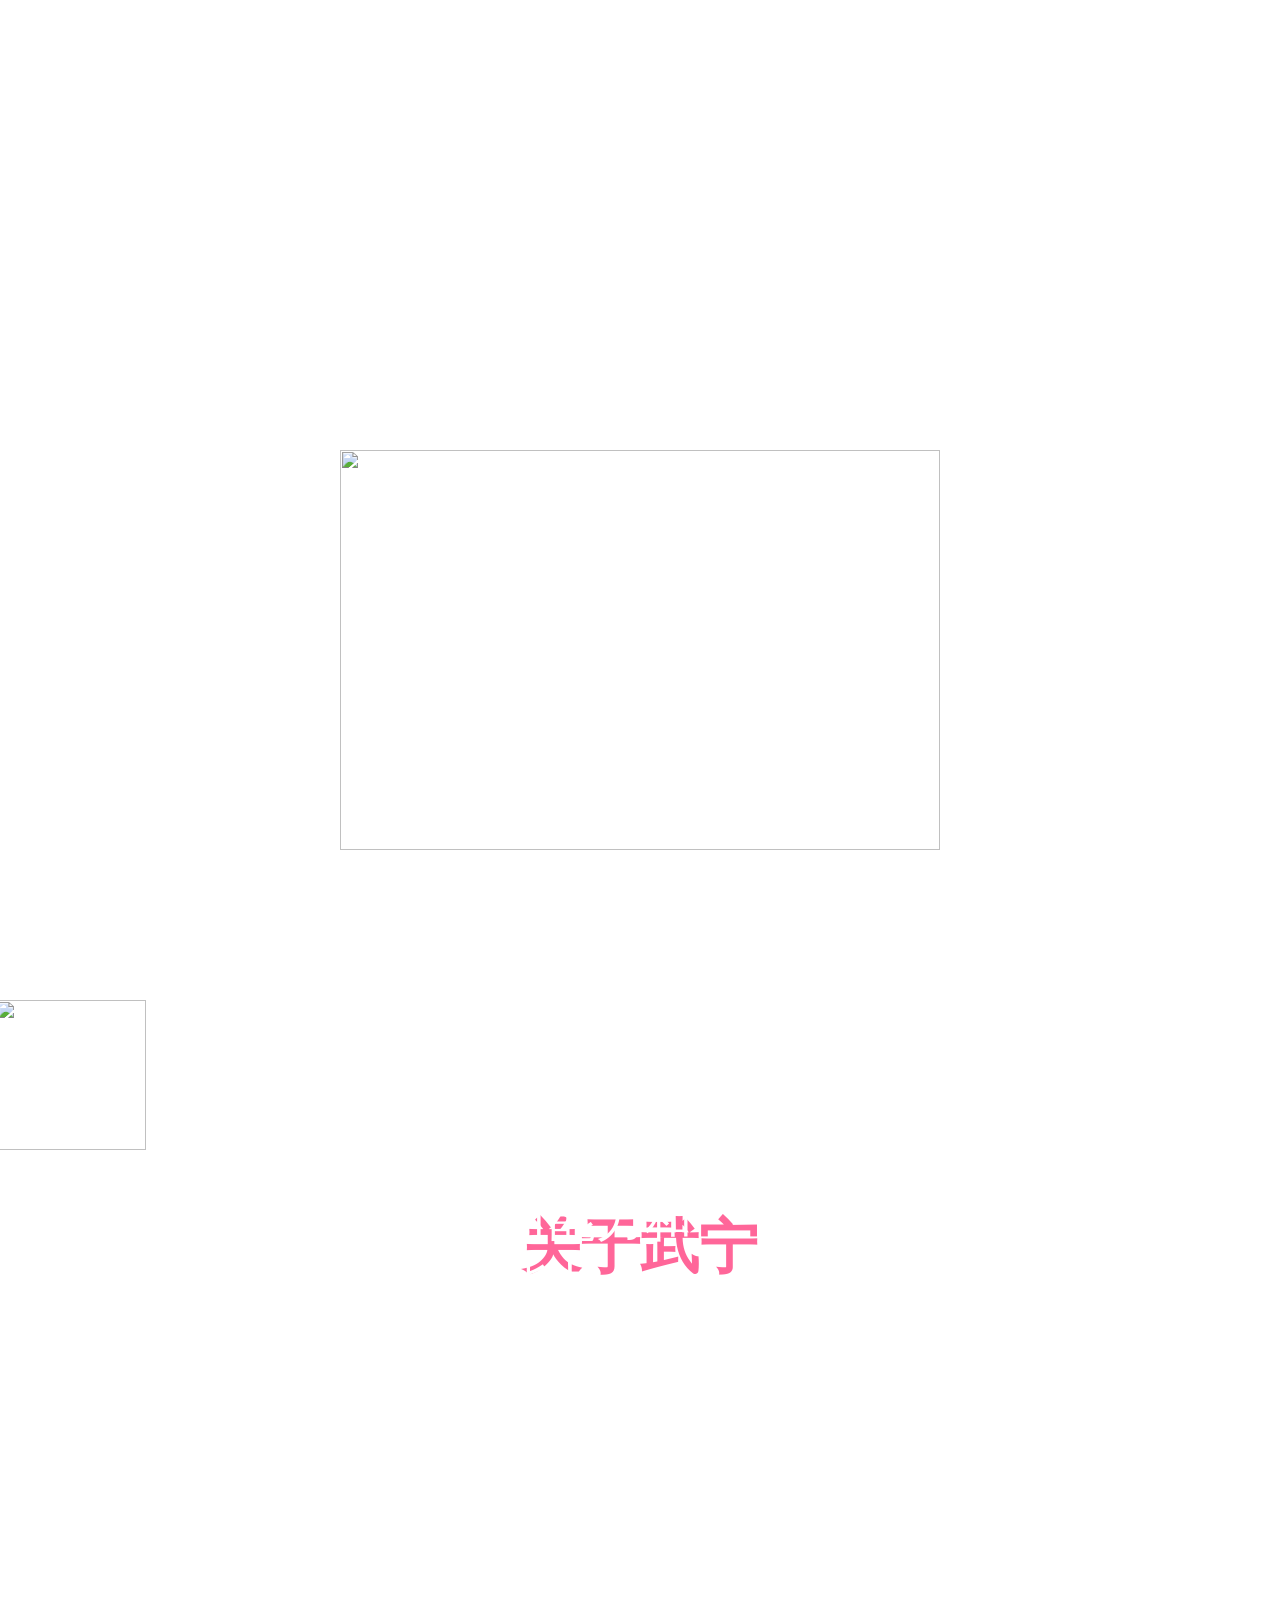
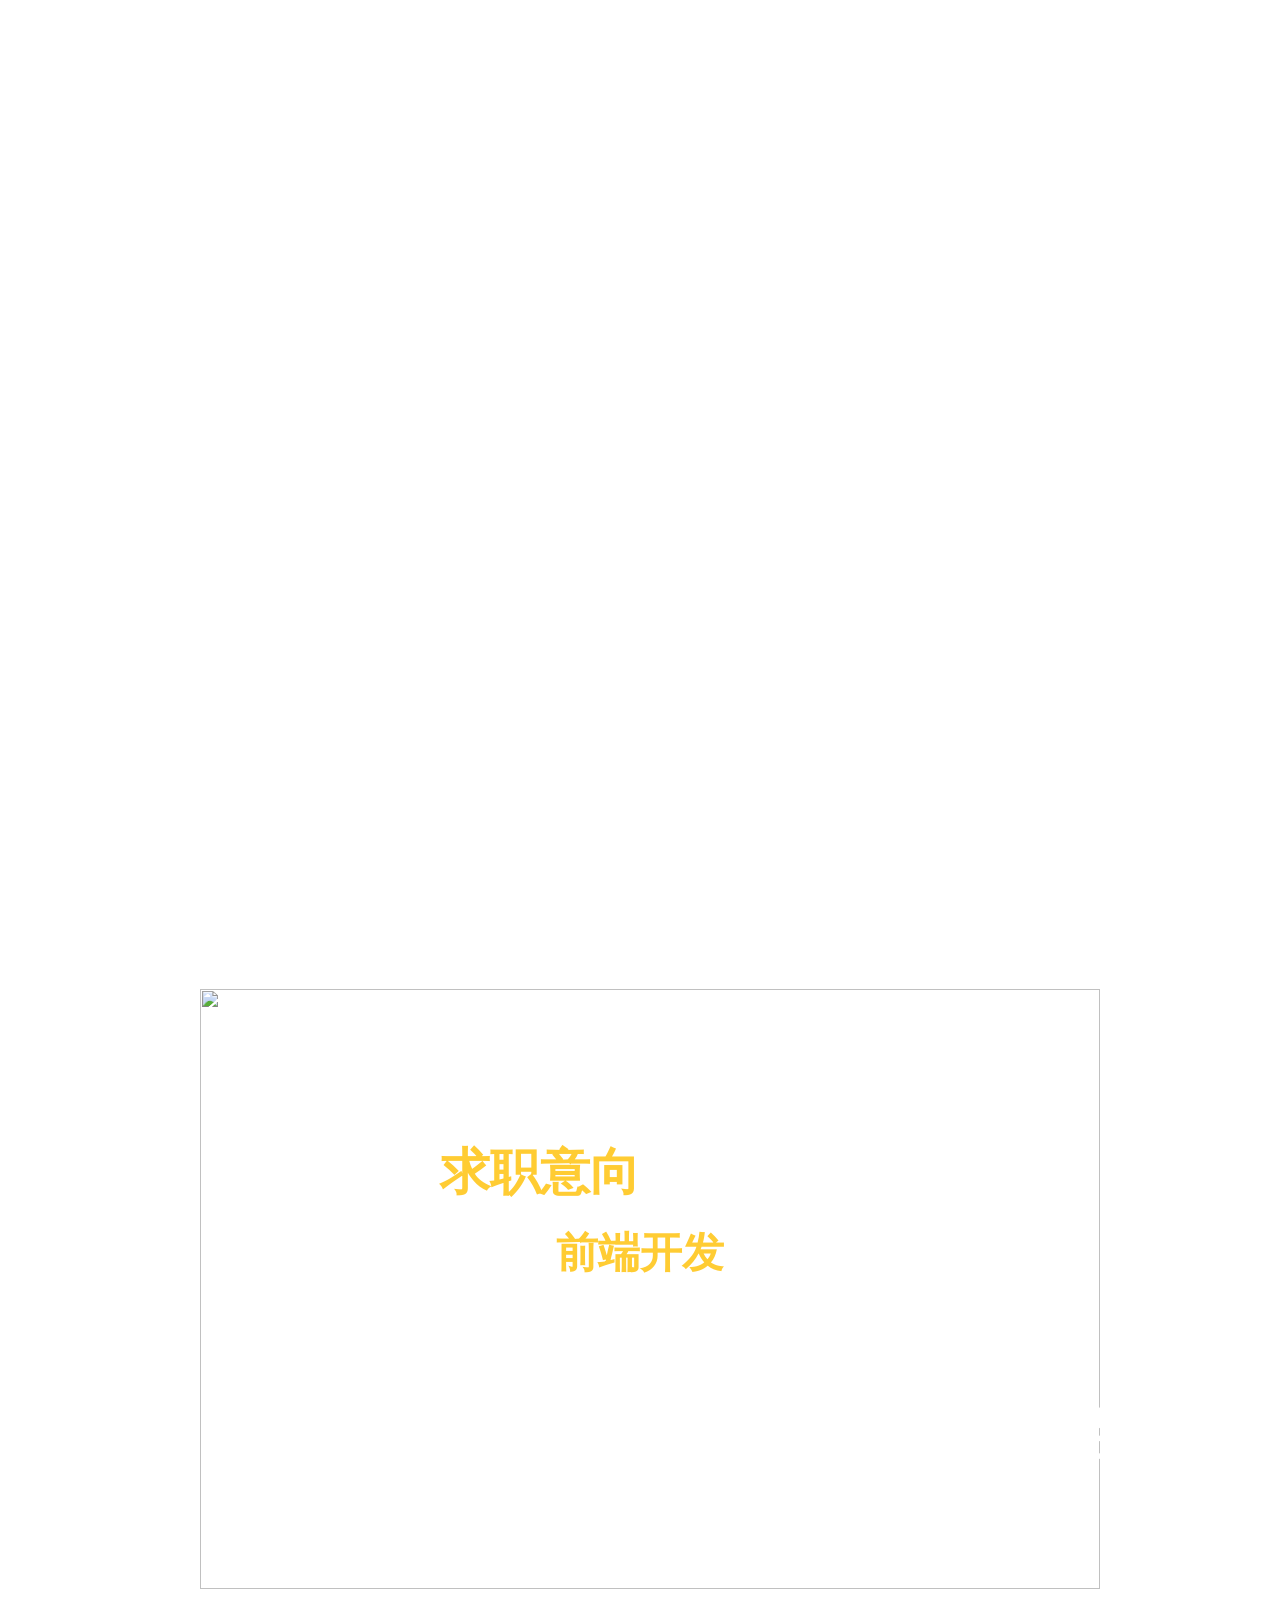
==== index-p.html @ 6ea8a187 "creat phone" ====
<!DOCTYPE html PUBLIC "-//W3C//DTD XHTML 1.0 Transitional//EN" "http://www.w3.org/TR/xhtml1/DTD/xhtml1-transitional.dtd">
<html xmlns="http://www.w3.org/1999/xhtml">
<head>
<meta http-equiv="Content-Type" content="text/html; charset=utf-8" />
<title>Resume-Wineki</title>
<link rel="stylesheet" href="css/jquery.fullPage.css">
<style>
body{color:#333;font-family:"Lucida Grande","Lucida Sans Unicode",Helvetica,Arial,Verdana,sans-serif}
#menu { margin: 0; padding: 0; position: fixed; left: 10px; top: 10px; list-style-type: none; z-index: 70;}
#menu li { float: left; margin:  0 10px 0 0; font-size: 14px;}
#menu a { float: left; padding: 10px 20px; background-color: #fff; color: #333; text-decoration: none;}
img{width:100px;height:100px;}
highlight{color:#3F9;}
#menu .active a { color: #fff; background-color: #333;}
.section { text-align: center; font: 50px "Microsoft Yahei"; color: #fff;}
.section a{text-decoration:none;}
.section0  p{position: relative; left: -120%; font-size:60px; color:#F69;}
.section0 .sun{postion:absolute; left:-45%; bottom:-100%;}
.section0 .sun img{height:400px;width:600px;}
.section0 .huojian{position:relative; left:-60%; bottom:-20%}
.section0 .huojian img{height:150px; width:150px;}
.section1  p{position: relative; top:700%; font:44px "Microsoft Yahei"; color: #fff; }
.section1  div{position:relative;}
.section1 .connect{padding-left:60px; padding-right:60px;height:300px; width:900px;top:-120%; left:-120%;}
.section1 .connect img{height:40px; width:40px; vertical-align:text-bottom;}
.section1 .informat{padding-left:60px; padding-right:60px;height:250px; width:800px;position:relative; top:-190%; left:-100% }
.section1 .informat img{height:30px; width:30px;vertical-align:text-bottom;}
.section1 .girl{ postion:absolute; left:800px; top:35%;}
.section1 .girl img{height:500px; width:300px;}
.section1 .niu{position:relative; top: 120%; left:-45%;}
.section1 .niu img{height:150px; width:150px;}
.section2 .blackbord{margin:0 auto; height:500px; width:800px; position:relative; top:0%;}
.section2 .blackbord img{height:800px; width:800px;}
.section2  p{position: absolute; left: 0%; bottom:-10%;}
.section2  h3{position:relative; top:-110%; left:-50%; font-size:50px;}
.section2  h5{position:relative; top:-120%; left:0%;}
.section2 .hend{position:relative; left:-150%; top:-10%;}
.section2 .hend img{position:relative; height:200px;width:200px;}
.section2 .words{position:relative; float:left; right:-150%; top:-30%;}
.section2 .words img{position:relative; height:300px; width:600px;}	
.section2 .heiban{position:relative; top:30%; left:-5%;}
.section2 .heiban img{height:600px; width:900px;}
.section3  p{font-size:50px; font-weight:bold; display:none}
.section3  img{display:none; height:500px; width:500px;}
.section3  h3{position:relative; right:-120%;}
.section3 .dola p{color:#F3C; position:absolute; left:600px; top:1200px;}
.section3 .hzp p{color:#39F; position:absolute; left:130px; top:250px;}
.section3 .eluosi p{color:#96C; position:absolute; left:300px; top:700px;}
.section4  p{position: relative; bottom: -120%;}
.section4 .superman{position:relative; left:40%;top:70%;}
.section4 .superman img{height:200px; width:300px;}
.section4 .php{position:relative; top:-65%; left:-80%; height:500px; width:300px;}
.section4 .php p{font-size:36px;background-color:#6F9;color:#000;}
.section4 .dadou{position:relative; top:-90%; left:150%;height:400px; width:300px;}
.section4 .dadou p{font-size:36px;background-color:#C9F;color:#000;}
.section4 .eluosib{position:relative; top:-65%; left:-80%;height:500px; width:300px;}
.section4 .eluosib p{font-size:36px;background-color:#F96;color:#000;}
.section5  p{position: relative; left: -120%;}
.section5 .abl img{height:700px; width:0px;}
.section5 .abl{position:relative; left:450px; top:250px;}
.section5 .ablw{position:relative; left:-60%; top:-20%;; width:800px; height:600px;}
.section5 .ablw p{font-size:40px;}
.srction6 .lufei{height:500px; width:400px;position:relative; top:-20px; left:0px;}
.section6 .sel{height:500px; width:400px;position:absolute; top:60%; left:300px;}
.section6 .lufei img{height:500px; width:400px; display:none; position:relative; top:-50px; left:0px;}
.section6 .xuanyan img{height:500px; width:400px; position:relative; top:0px; left:50px;}
.section6  p{position: relative; bottom: -120%; font-size:48px;}
.bBox { height:2000px;}
</style>
<link href="css/style.css" type="text/css" rel="stylesheet">
<script src="js/jquery-1.8.3.min.js"></script>
<script src="js/jquery-ui-1.10.3.min.js"></script>
<script src="js/jquery.fullPage.min.js"></script>
<script src="js/main-p.js"></script>
</head>
<body>
<div id="ind">
    <div class="section section0" id="info">
        <h1>为前端发烧...</h1>
        <p>我来了！！！<img src="images/Wineki.jpg"></p>
        <div class="sun"><img src="images/sun.png"></div>
        <div class="huojian" id="huojian"><img src="images/huojian.png"></div>
	</div>
    <div class="section section1" id="info">
    	<div class="niu" id="niu"><img src="images/niu.png"></div>
        <h3 style="position:relative; left:0%; top:-10%; color:#F69;">关于武宁</h3>
      <!--  <h6 style="position:relative; left:10%;top:-10%;">Wineki</h6>-->
        <div id="connect" class="connect">
            <p><img src="images/portfolio.png">电话：186-1139-9041 </p>
            <p><a href="wuning_aiali@163.com"><img src="images/mail.png"></a>邮箱：<a href="wuning_aiali@163.com">wuning_aiali@163.com</a></p>
            <p><a href="http://blog.csdn.net/u014426752"><img src="images/rss.png"></a>个人博客：<a href="http://blog.csdn.net/u014426752">http://blog.csdn.net/u014426752</a></p>
            <p><a href="https://github.com/Wineki"><img src="images/link.png"></a>gitbuh主页：<a href="https://github.com/Wineki">https://github.com/Wineki</a></p>
      	</div>
        <div class="girl"><img src="images/girl.png"></div>
        <div id="informat" class="informat">
        	<p><img src="images/male_user.png">现居：北京</p>
            <p><img src="images/red_heart.png">年龄：22 </p>
            <p><img src="images/back.png">民族：汉</p>
            <p><img src="images/computer.png">毕业院系：<a href="http://www.neau.edu.cn/">东北农业大学/计算机专业</a></p>
        </div>
	</div>
     <div class="section section2" id="job">
     	<div class="blackbord" style="text-align:center">
        
        <div class="heiban"><img src="images/heiban.jpg"></div>
        <div class="words"><img src="images/2.png"></div>
        <div class="hend"><img src="images/shou.png"></div>
        <h3 style="position:relative;bottom:0%;color:#FC3;">求职意向</h3>
        <h5 style="color:#FC3;">前端开发</h5>
        </div>
	</div>
    <div class="section section3" id="exp">
    
        <h3 style="color:#2ECBC4; position:absolute; top:0%; left:30%">我的作品</h3>
        <div class="dibiao1" style="position:absolute; left:100px; top:10px;"><a href="http://cosmetics.ifeng.com/weixin/play?from=groupmessage&isappinstalled=0"><img src="images/tubiao1.png"></a></div>
        <div class="hzp"><p><a href="http://cosmetics.ifeng.com/weixin/play?from=groupmessage&isappinstalled=0">微信化妆品小游戏开发</a></p></div>
        <div class="dibiao2" style="position:absolute; left:600px; top:1000px;"><a href="others/Doraemon.html"><img src="images/tubiao2.png"></a></div>
        <div class="dola"><p><a href="others/Doraemon.html">CSS Doraemon</a></p></div>
        <div class="dibiao3" style="position:absolute; left:400px; top:500px;"><a href="others/eluosi.html"><img src="images/tubiao3.png"></a></div>
        <div class="eluosi"><p><a href="others/eluosi.html">俄罗斯方块</a></p></div>
	</div>
    <div class="section section4" id="exp">
        <h3 style="position:relative; top:0%; left:0%;">项目经历</h3>
    	<div class="superman"><img src="images/girl2.png"></div>
        <div class="php"><p>凤凰网PHP组开发
独立开发一个手机端微信的时尚游戏项目（沿用“别踩白块儿”游戏），负责编写项目中前端逻辑，用js编写整个游戏，并上线推广。
修改产品提出的更改“化妆品库”界面以及后端调用数据库的相关需求，更改后台登陆界面。优化数据库查询时间，为数据库查询建立索引。查询数据库中的数据，完成产品提出的统计需求。</p></div>
		<div class="dadou"><p>大豆基因数据挖掘
将化学实验室中对大豆基因研究的成果以及实验室发表的280篇大豆科研结果通过tees以及textpresso软件搭建研究环境，对数据进行整理统计，将数据放入数据库中，通过配置服务器（对服务器的端口进行监听测试，以及服务器网络间数据传输，对服务器的并发访问次数，访问时间，访问具体路径，访问完成数，失败数，以及发送数据量的测试等，搭建网站，对网页中的相关bug进行测试。</p></div>
		<div class="eluosib"><p>俄罗斯方块
用js编写俄罗斯方块小游戏，通过js dom创建节点，并用具体的方法控制方块下落的方向速度等。</p></div>
	</div>
    <div class="section section5" id="abl">
        <h3 style="position:relative; top:15%; font-size:60px;">专业技能</h3>
        <div class="abl"><img src="images/diannao.png"></div>
        <div class="ablw"><p>熟悉HTML语言，能较熟练运用js，js dom，了解jQuery框架，熟悉css+div布局，css，实现页面特效和用户交互体验，简单了解css3以及HTML5。会使用Dreamwaver进行前端开发，会使用firebug进行调试。有一定的前端开发经验。
熟悉C语言以及基本数据结构知识,可以用C语言实现数据结构中栈，队列的线性存储方式以及链式存储方式，以及进行二叉树的遍历。可以用C语言或C++编写简单的算法，如排序（包括快速排序，归并排序，插入排序，选择排序，冒泡排序等），二分查找，以及最短路径等。
计算机网络：了解TCP/IP协议的相关内容，以及IP地址，默认网关，子网掩码等相关知识。
数据库：了解简单的数据库增删改查操作。</p></div>
	</div>
    <div class="section section6" id="info">
        <h1>我不怕千万人阻挡，我只怕自己投降</h1>
        <div class="lufei"><img src="images/lufei.jpg"></div>
        <div class="sel"><p>较强的学习能力和适应能力</p>
        <p>有良好的沟通能力</p>
        <p>善于团队合作，踏实肯干！</p></div>
	</div>
</div>
<script src="js/main2-p.js"></script>
</body>
</html>
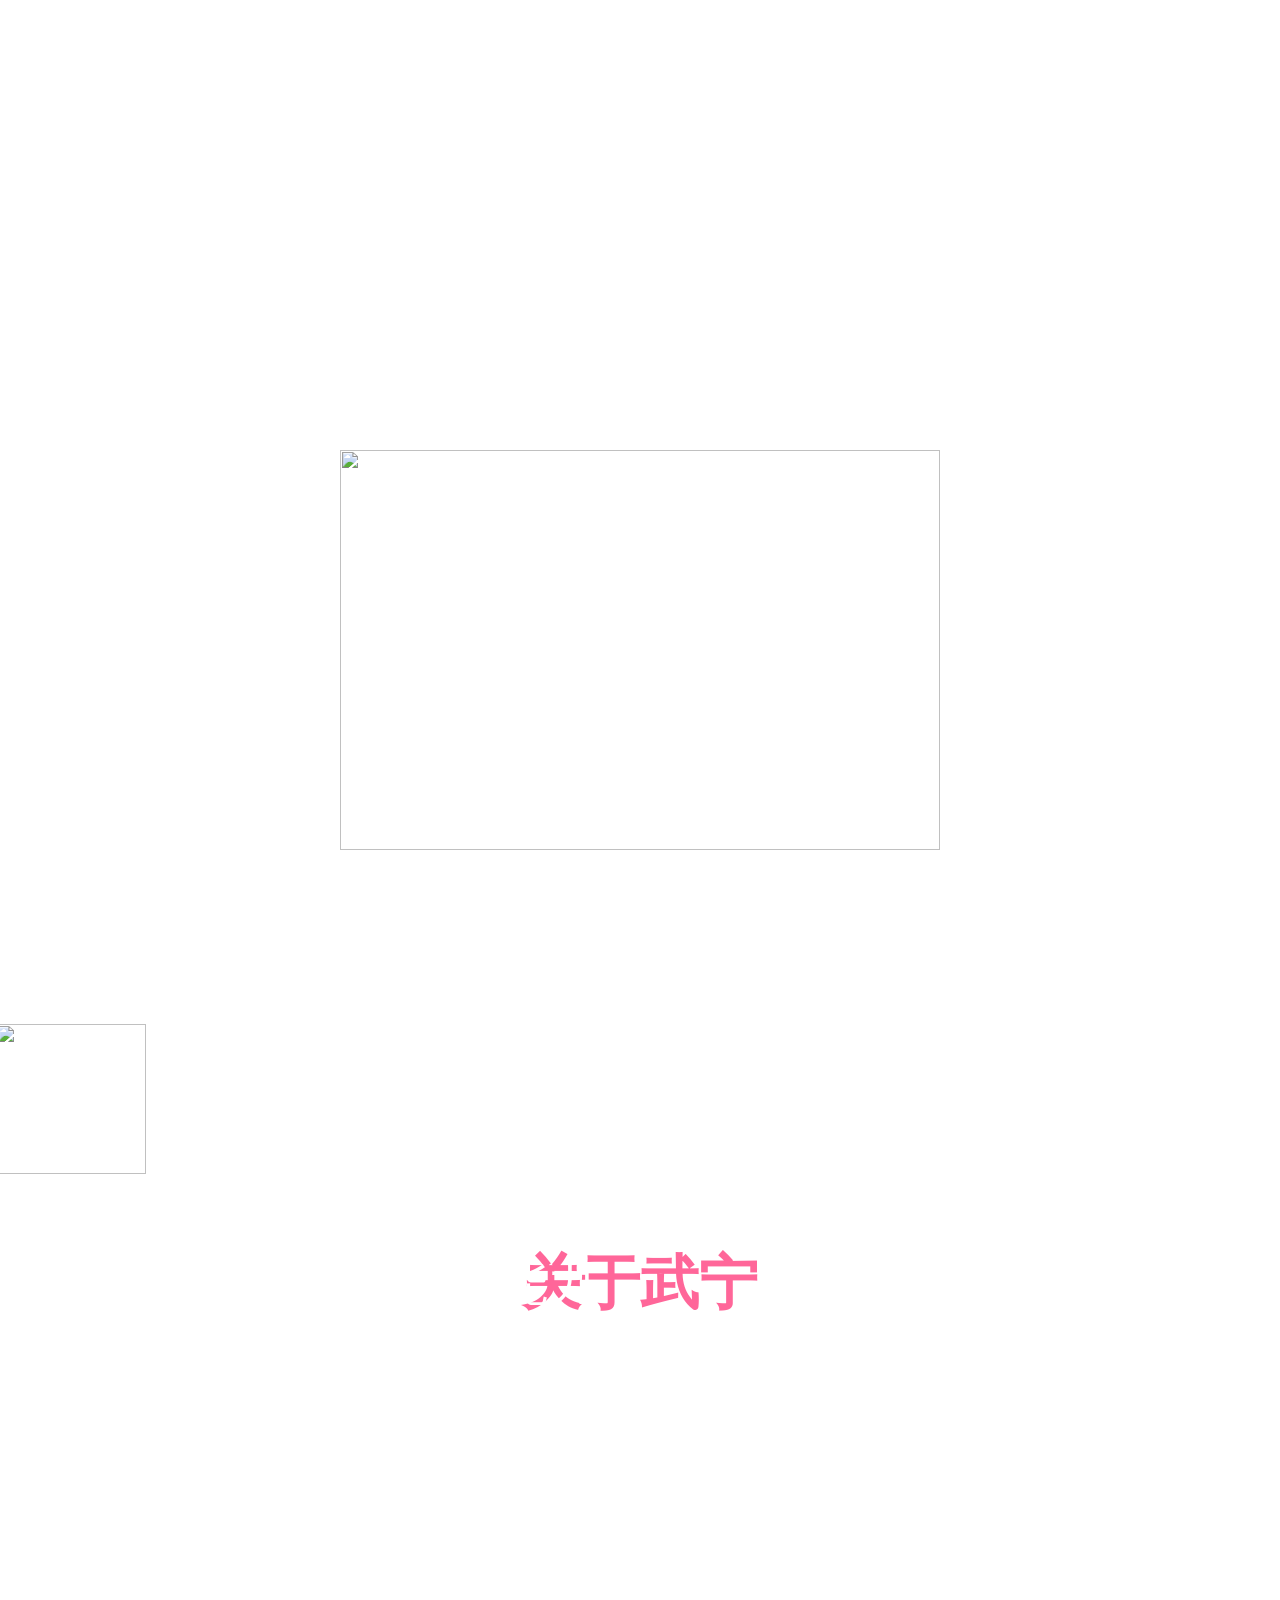
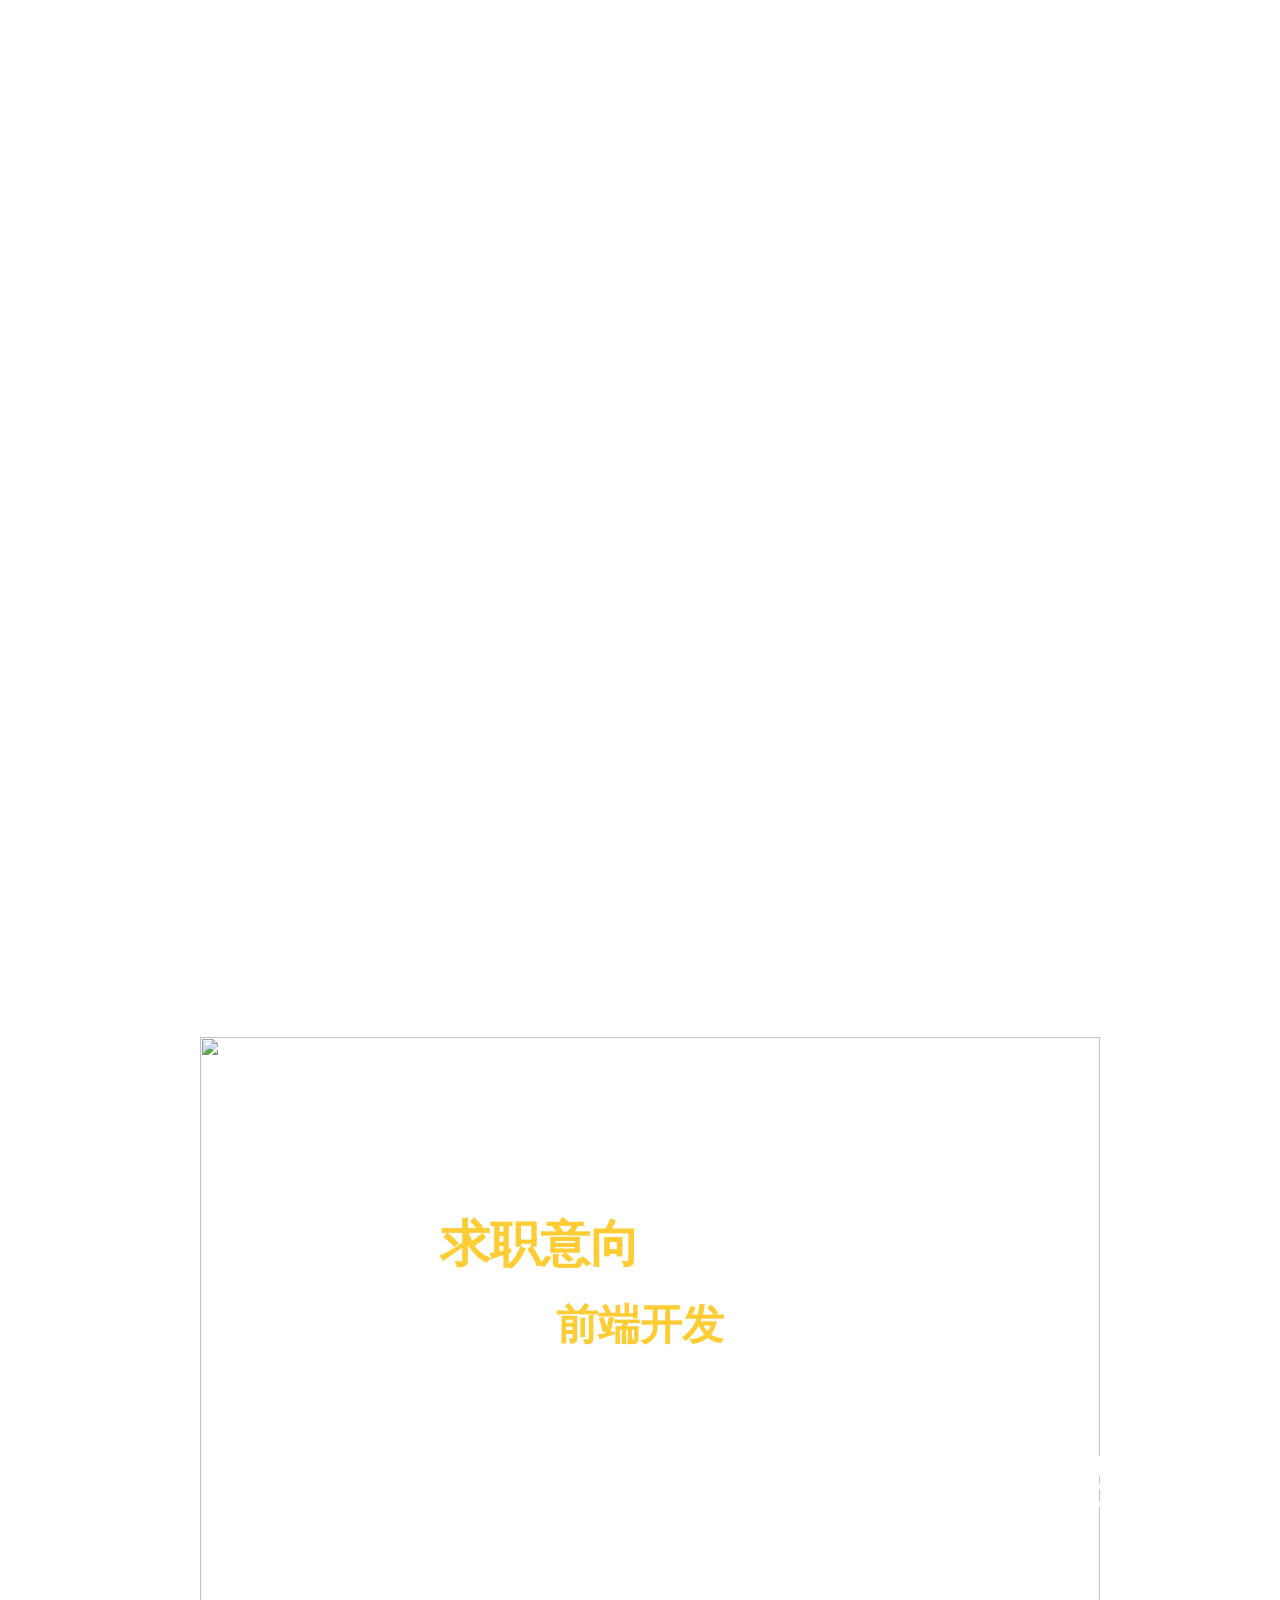
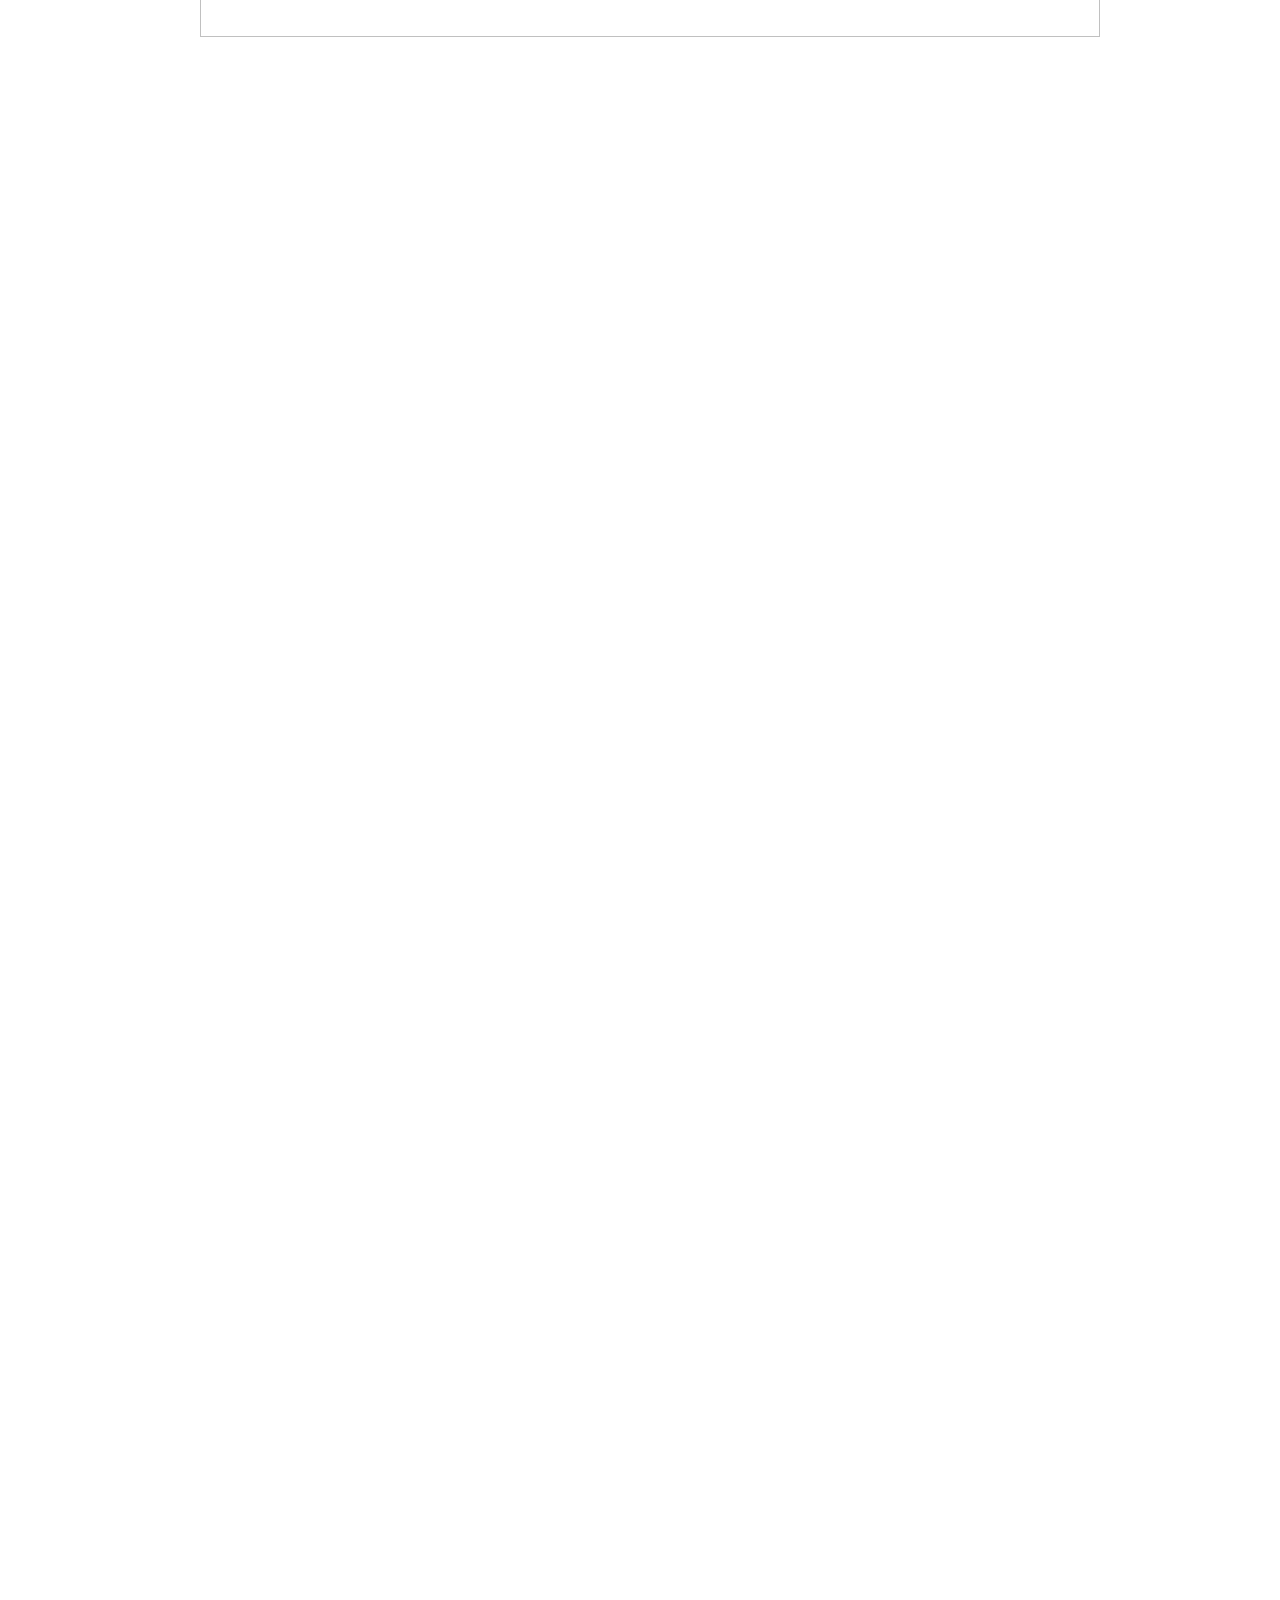
==== commit 86d6dc34: "debug" ====
--- a/index-p.html
+++ b/index-p.html
@@ -1,7 +1,13 @@
-<!DOCTYPE html PUBLIC "-//W3C//DTD XHTML 1.0 Transitional//EN" "http://www.w3.org/TR/xhtml1/DTD/xhtml1-transitional.dtd">
-<html xmlns="http://www.w3.org/1999/xhtml">
+<!DOCTYPE html>
+<html class="no-js">
 <head>
-<meta http-equiv="Content-Type" content="text/html; charset=utf-8" />
+<meta charset="utf-8">
+<meta http-equiv="X-UA-Compatible" content="IE=edge,chrome=1">
+<title>消灭化妆品</title>
+<meta name="description" content="快快来消灭化妆品！！！">
+<meta name="viewport" content="width=device-width, initial-scale=1, maximum-scale=1, user-scalable=0">
+<meta name="apple-mobile-web-app-capable" content="yes">
+<meta name="apple-mobile-web-app-status-bar-style" content="black">
 <title>Resume-Wineki</title>
 <link rel="stylesheet" href="css/jquery.fullPage.css">
 <style>
